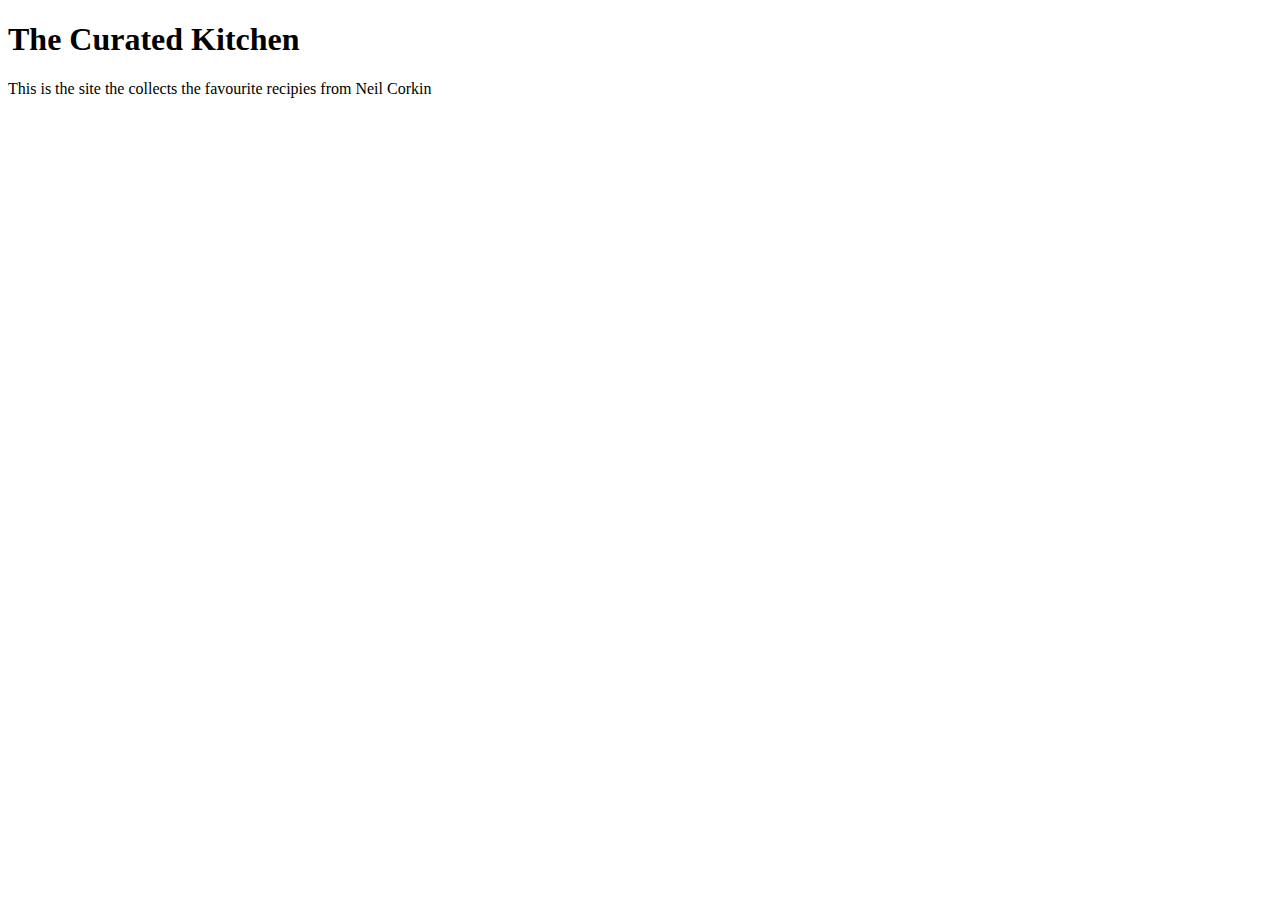
==== unit_1/index.html @ 89d00d3e "syncing my new repository" ====
<!DOCTYPE html>
<html>
<head>
	<title>The Curated Kitchen</title>
	<link rel="stylesheet" type"text/css" href="css/style.css">
</head>
<body>
	<h1>The Curated Kitchen</h1>
	<p>This is the site the collects the favourite recipies from Neil Corkin<p>
</body>
</html>
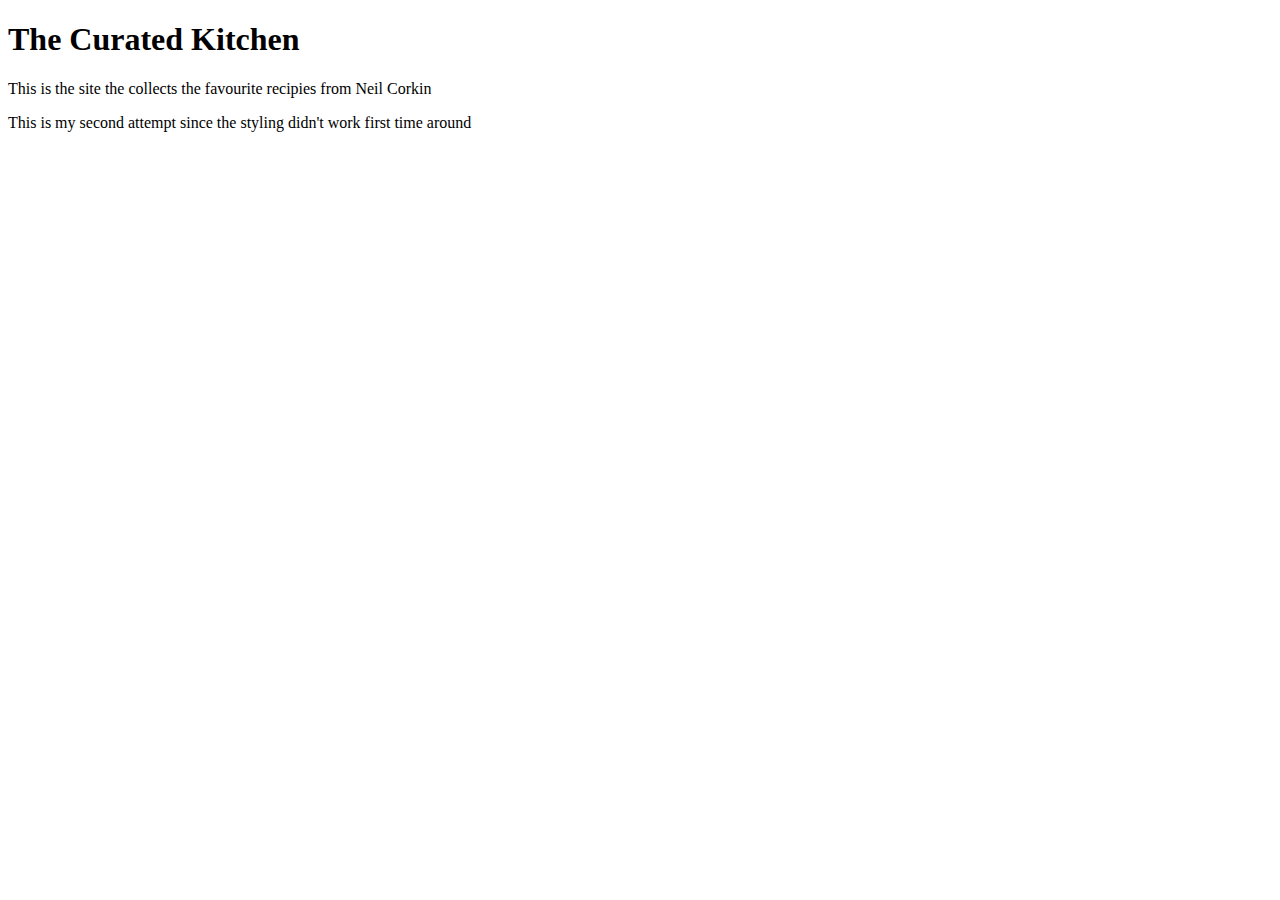
==== commit aea013b7: "sync effort 2" ====
--- a/unit_1/index.html
+++ b/unit_1/index.html
@@ -7,5 +7,6 @@
 <body>
 	<h1>The Curated Kitchen</h1>
 	<p>This is the site the collects the favourite recipies from Neil Corkin<p>
+		<p> This is my second attempt since the styling didn't work first time around</p>
 </body>
 </html>
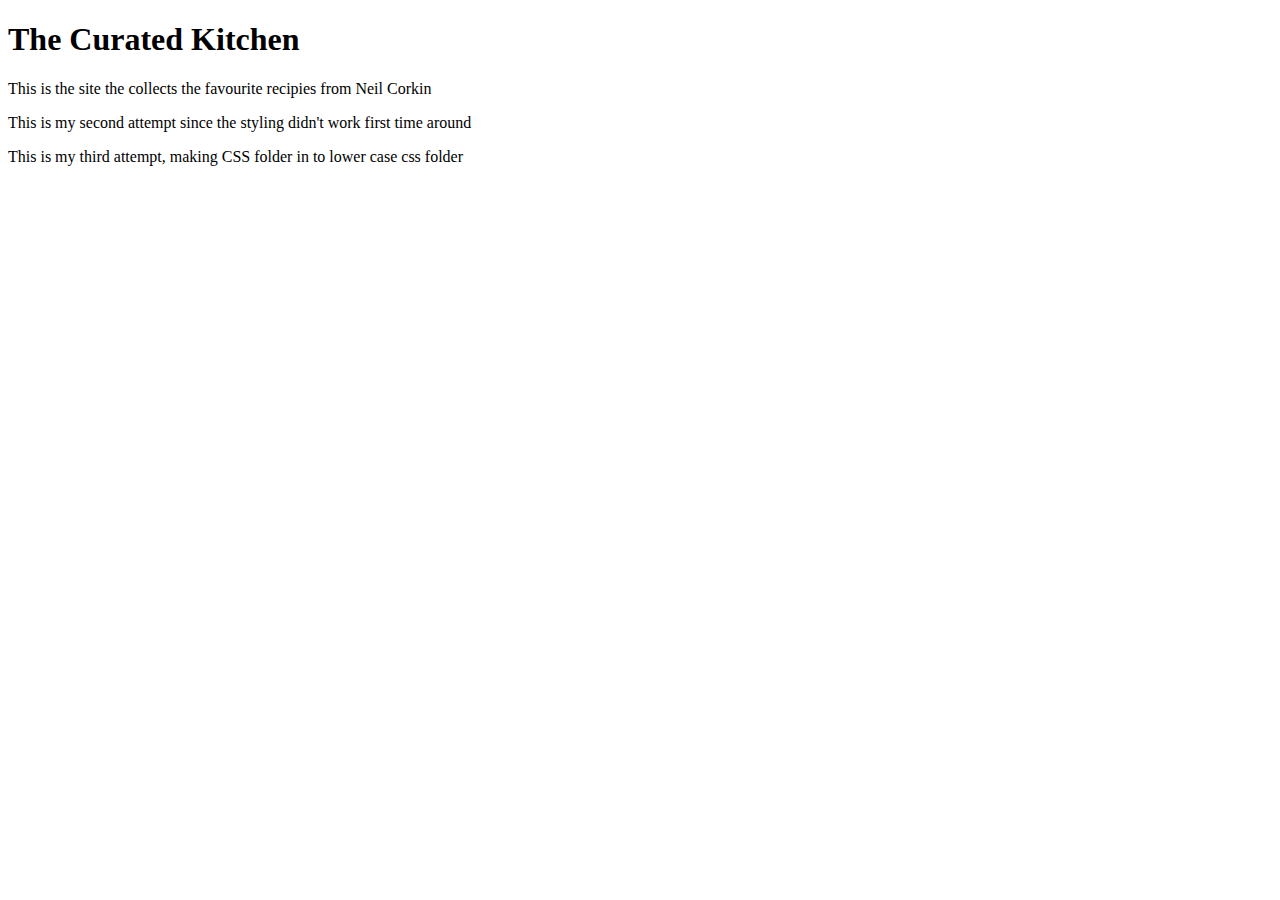
==== commit 40bf5457: "Update index.html" ====
--- a/unit_1/index.html
+++ b/unit_1/index.html
@@ -8,5 +8,6 @@
 	<h1>The Curated Kitchen</h1>
 	<p>This is the site the collects the favourite recipies from Neil Corkin<p>
 		<p> This is my second attempt since the styling didn't work first time around</p>
+		<p>This is my third attempt, making CSS folder in to lower case css folder</p>
 </body>
 </html>
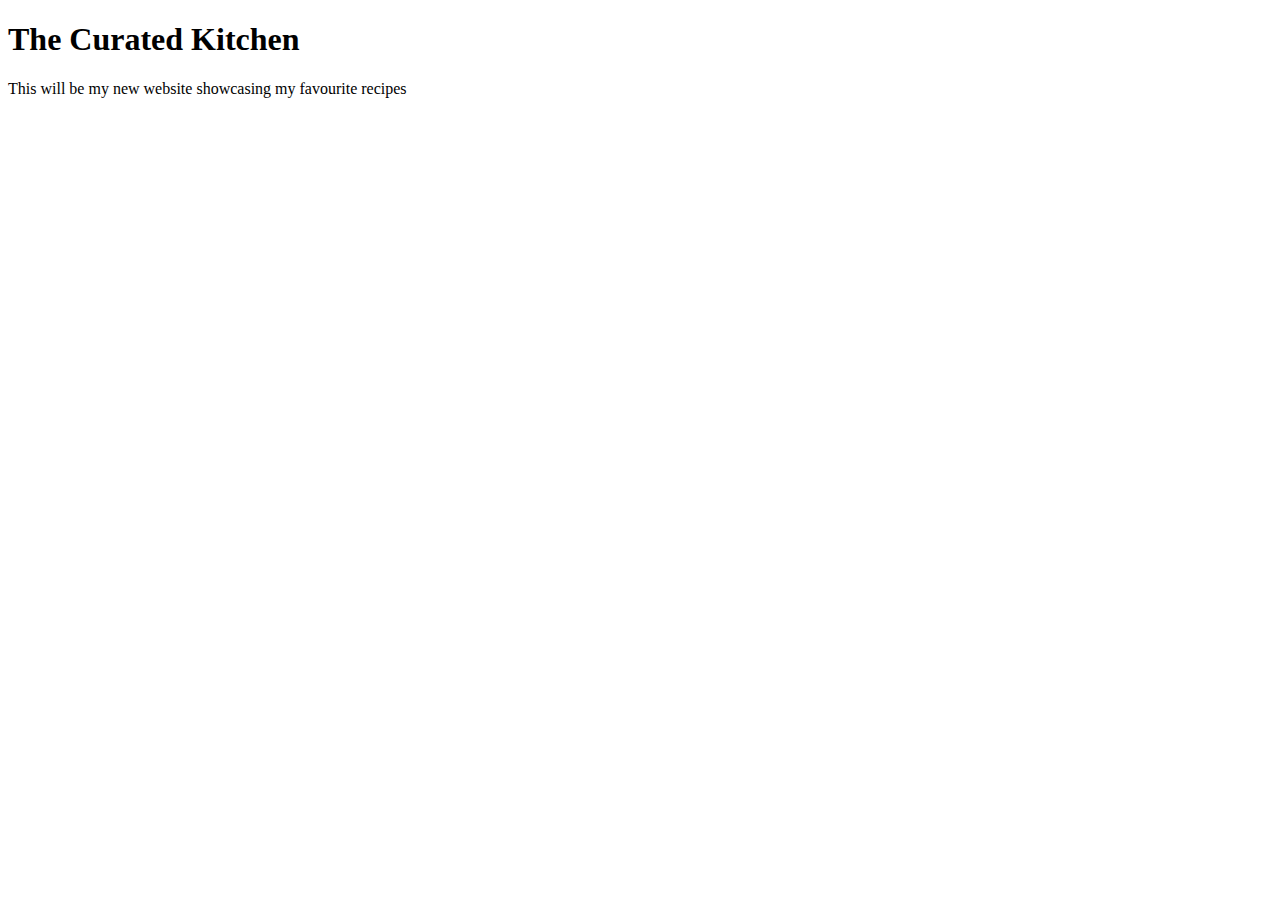
==== commit e8d0a38f: "new load for html and css" ====
--- a/unit_1/index.html
+++ b/unit_1/index.html
@@ -2,12 +2,11 @@
 <html>
 <head>
 	<title>The Curated Kitchen</title>
-	<link rel="stylesheet" type"text/css" href="css/style.css">
+	<link rel="stylesheet" type="text/css" href="css/style.css">
 </head>
 <body>
 	<h1>The Curated Kitchen</h1>
-	<p>This is the site the collects the favourite recipies from Neil Corkin<p>
-		<p> This is my second attempt since the styling didn't work first time around</p>
-		<p>This is my third attempt, making CSS folder in to lower case css folder</p>
+	<p>This will be my new website showcasing my favourite recipes</p>
+
 </body>
-</html>
+</html>